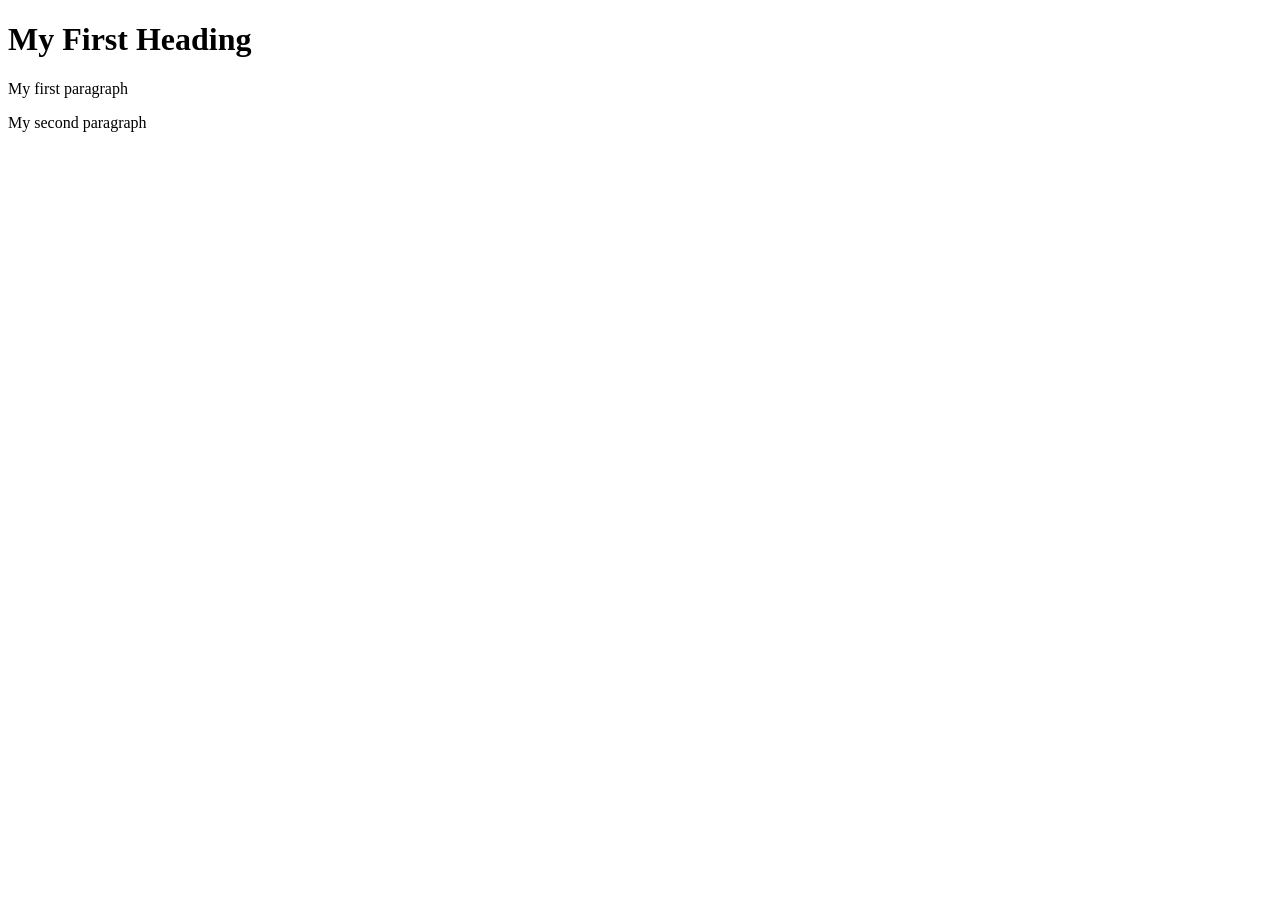
==== page1.html @ 9ab1d481 "refactor css styles" ====
<!DOCTYPE html>
<html>

<head>
  <title>Page title</title>
  <link rel="stylesheet" href="styles.css">
</head>
<bogy>
  <h1>My First Heading</h1>
  <p>My first paragraph</p>
  <p>My second paragraph</p>
  </body>

</html>
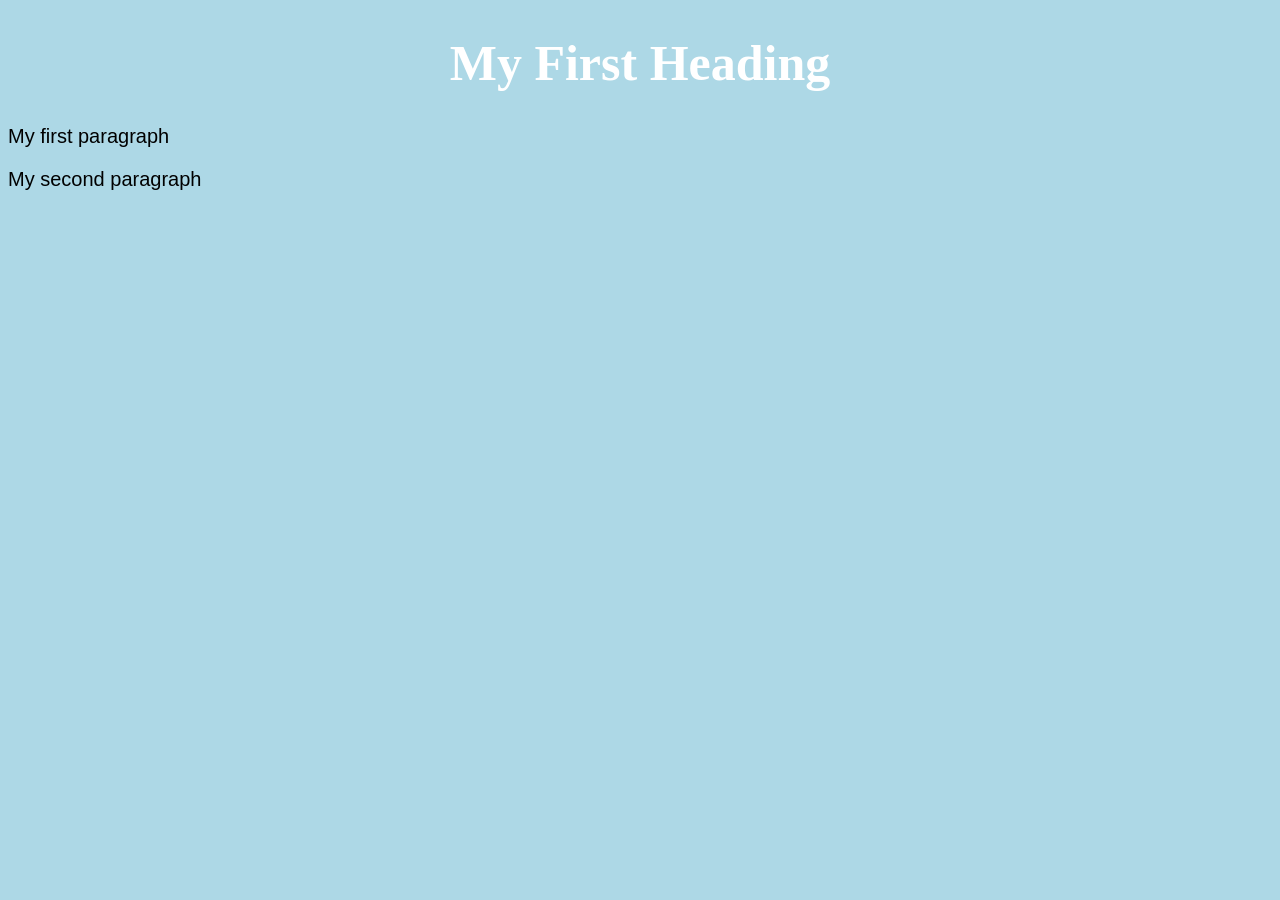
==== commit cb3123d6: "add some new features" ====
--- a/page1.html
+++ b/page1.html
@@ -2,7 +2,7 @@
 <html>
 
 <head>
-  <title>Page title</title>
+  <title>Page 1 (Index page)</title>
   <link rel="stylesheet" href="styles.css">
 </head>
 <bogy>
--- a/styles.css
+++ b/styles.css
@@ -0,0 +1,19 @@
+    body {
+      background-color: lightblue;
+    }
+
+    h1 {
+      color: white;
+      text-align: center;
+    }
+
+    p {
+      font-family: Verdana, Geneva, sans-serif;
+      font-size: 20px;
+    }
+    h1 {
+      font-size: 50px;
+    }
+    h3 {
+      font-size: 22px;
+    }
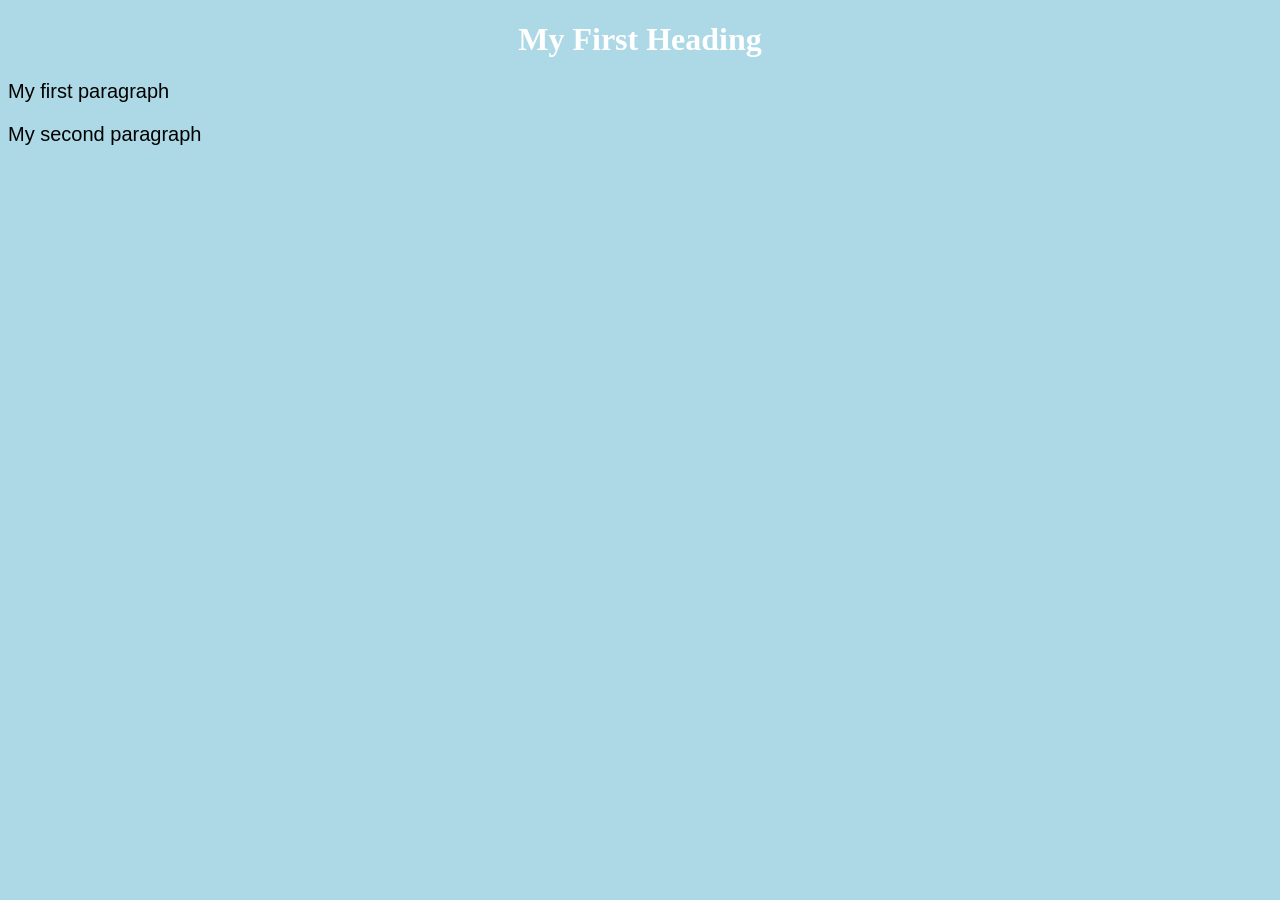
==== commit 1883b1b1: "Revert "add some new features" This reverts commit cb3123d6db59253765f3c826081d61bc46c553d0." ====
--- a/page1.html
+++ b/page1.html
@@ -2,7 +2,7 @@
 <html>
 
 <head>
-  <title>Page 1 (Index page)</title>
+  <title>Page title</title>
   <link rel="stylesheet" href="styles.css">
 </head>
 <bogy>
--- a/styles.css
+++ b/styles.css
@@ -10,10 +10,4 @@
     p {
       font-family: Verdana, Geneva, sans-serif;
       font-size: 20px;
-    }
-    h1 {
-      font-size: 50px;
-    }
-    h3 {
-      font-size: 22px;
     }
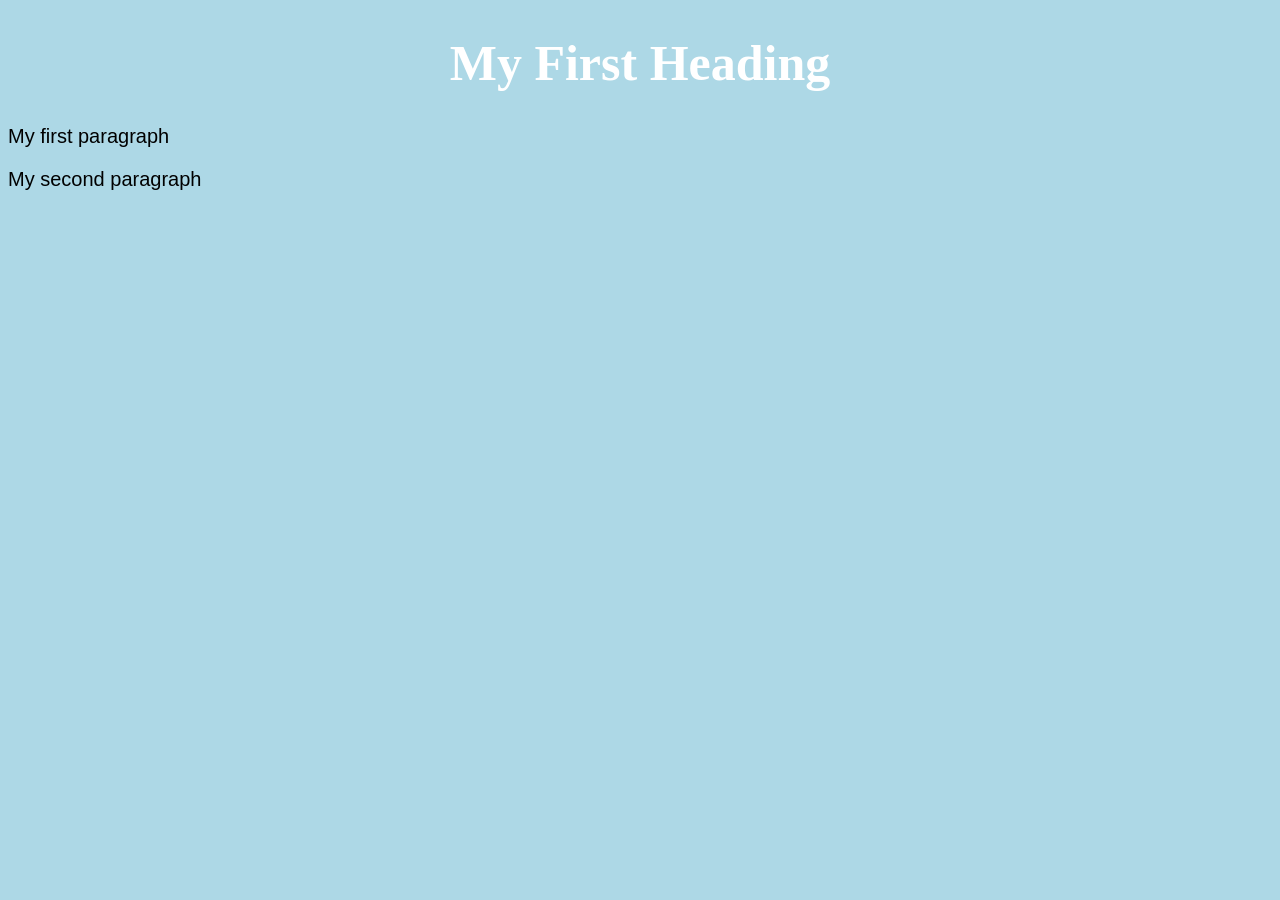
==== commit aa5f5cda: "Reapply "add some new features" This reverts commit 1883b1b1b44c9ab9431f9ba6eccee1458c03dd7f." ====
--- a/page1.html
+++ b/page1.html
@@ -2,7 +2,7 @@
 <html>
 
 <head>
-  <title>Page title</title>
+  <title>Page 1 (Index page)</title>
   <link rel="stylesheet" href="styles.css">
 </head>
 <bogy>
--- a/styles.css
+++ b/styles.css
@@ -10,4 +10,10 @@
     p {
       font-family: Verdana, Geneva, sans-serif;
       font-size: 20px;
+    }
+    h1 {
+      font-size: 50px;
+    }
+    h3 {
+      font-size: 22px;
     }
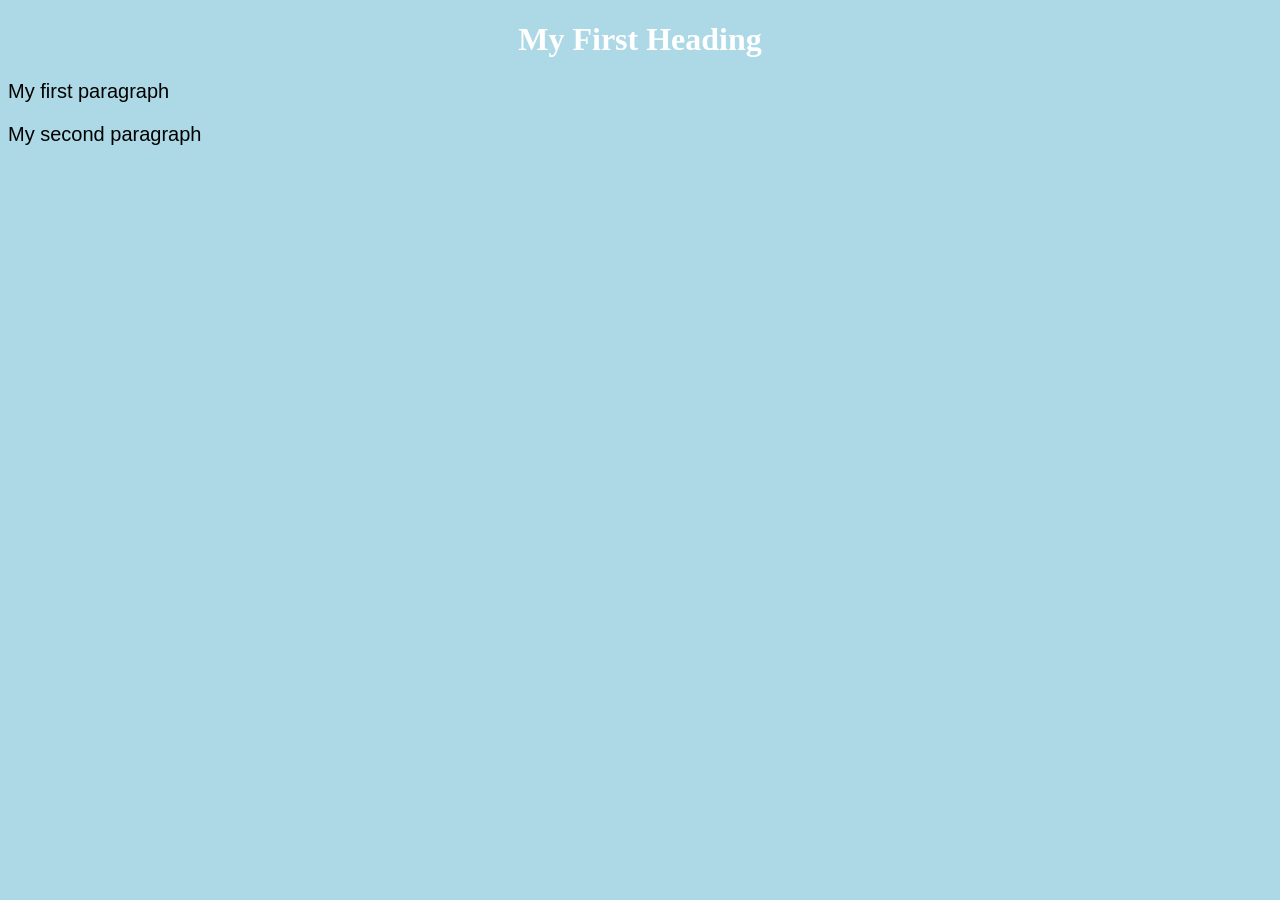
==== commit 1ca3f5cc: "Revert "Reapply "add some new features"" This reverts commit aa5f5cda38ba85f1abc3918289fc0a9f4a18584" ====
--- a/page1.html
+++ b/page1.html
@@ -2,7 +2,7 @@
 <html>
 
 <head>
-  <title>Page 1 (Index page)</title>
+  <title>Page title</title>
   <link rel="stylesheet" href="styles.css">
 </head>
 <bogy>
--- a/styles.css
+++ b/styles.css
@@ -10,10 +10,4 @@
     p {
       font-family: Verdana, Geneva, sans-serif;
       font-size: 20px;
-    }
-    h1 {
-      font-size: 50px;
-    }
-    h3 {
-      font-size: 22px;
     }
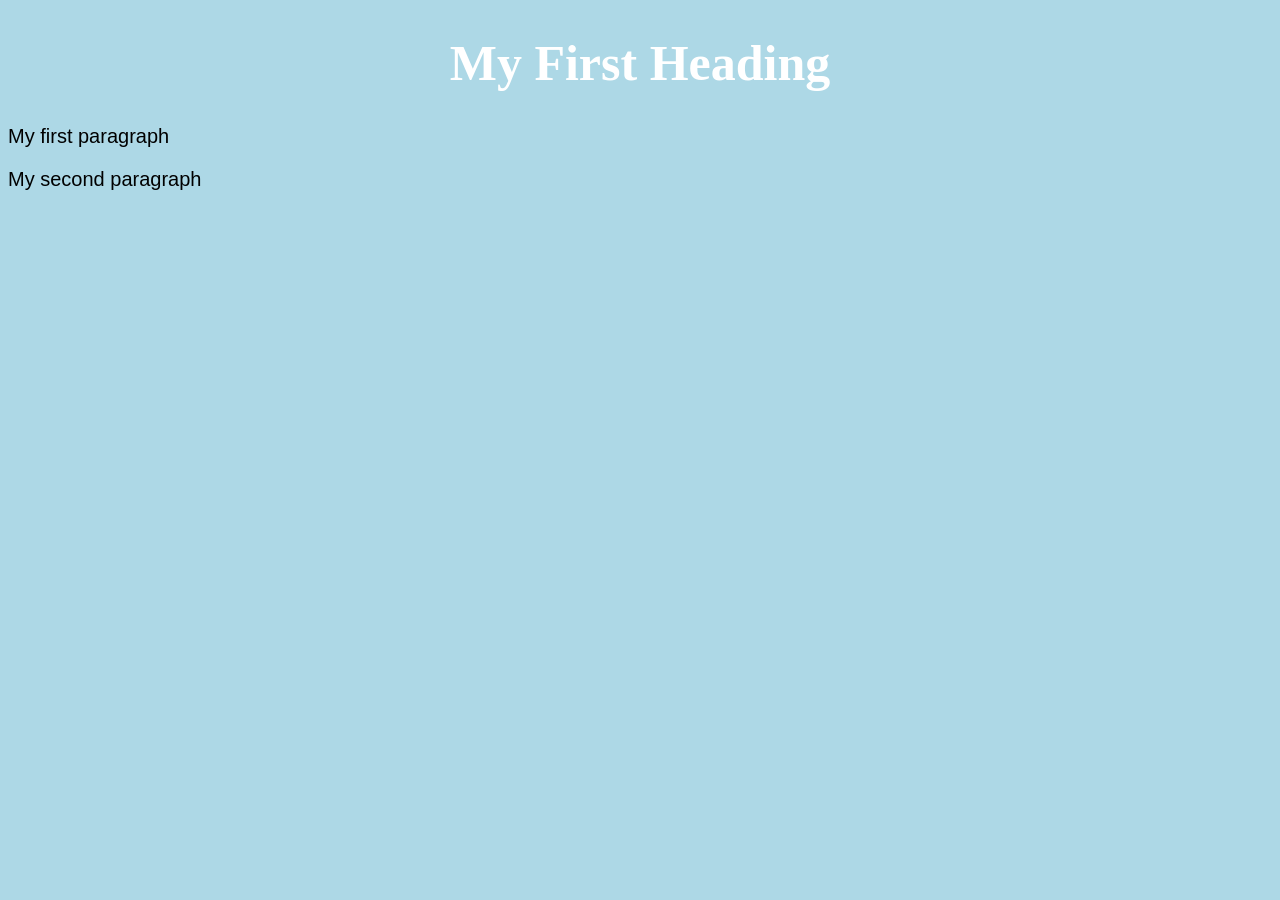
==== commit 384fa74a: "Reapply "add some new features" This reverts commit 1883b1b1b44c9ab9431f9ba6eccee1458c03dd7f." ====
--- a/page1.html
+++ b/page1.html
@@ -2,7 +2,7 @@
 <html>
 
 <head>
-  <title>Page title</title>
+  <title>Page 1 (Index page)</title>
   <link rel="stylesheet" href="styles.css">
 </head>
 <bogy>
--- a/styles.css
+++ b/styles.css
@@ -10,4 +10,10 @@
     p {
       font-family: Verdana, Geneva, sans-serif;
       font-size: 20px;
+    }
+    h1 {
+      font-size: 50px;
+    }
+    h3 {
+      font-size: 22px;
     }
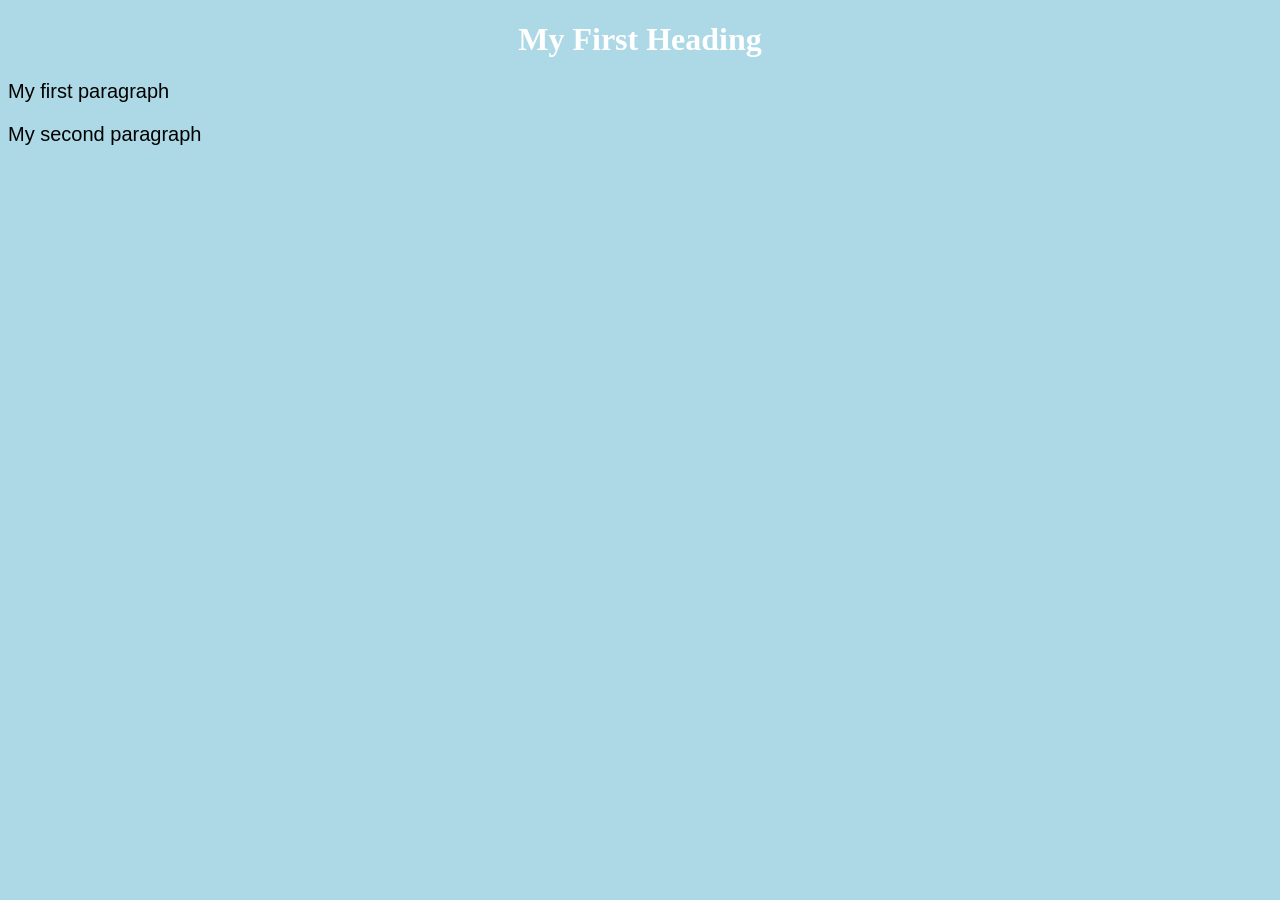
==== commit 0ad15ad3: "Revert "add some new features" This reverts commit cb3123d6db59253765f3c826081d61bc46c553d0." ====
--- a/page1.html
+++ b/page1.html
@@ -2,7 +2,7 @@
 <html>
 
 <head>
-  <title>Page 1 (Index page)</title>
+  <title>Page title</title>
   <link rel="stylesheet" href="styles.css">
 </head>
 <bogy>
--- a/styles.css
+++ b/styles.css
@@ -10,10 +10,4 @@
     p {
       font-family: Verdana, Geneva, sans-serif;
       font-size: 20px;
-    }
-    h1 {
-      font-size: 50px;
-    }
-    h3 {
-      font-size: 22px;
     }
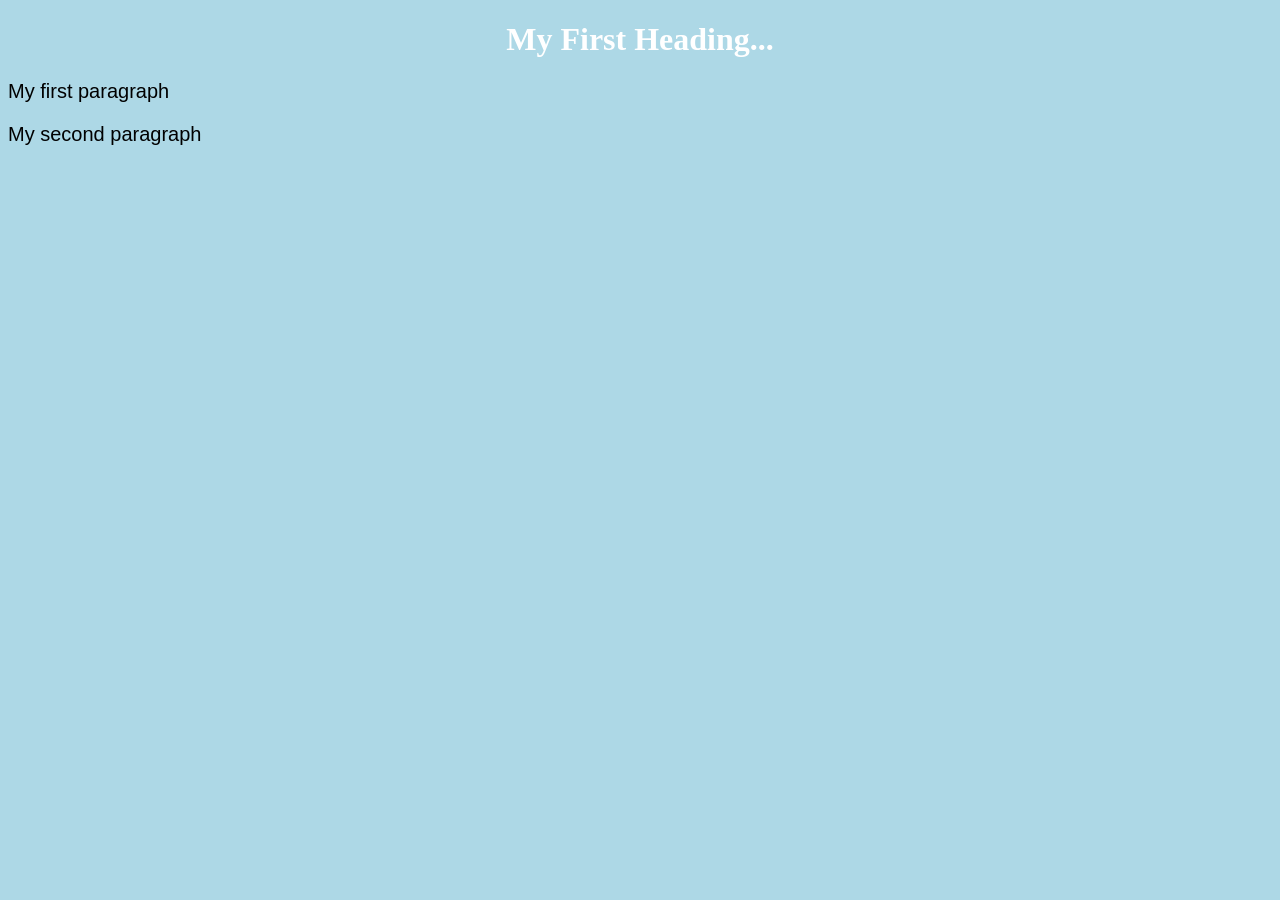
==== commit d7c968b1: "edit file page1.html" ====
--- a/page1.html
+++ b/page1.html
@@ -2,11 +2,11 @@
 <html>
 
 <head>
-  <title>Page title</title>
+  <title>Page 11 title</title>
   <link rel="stylesheet" href="styles.css">
 </head>
 <bogy>
-  <h1>My First Heading</h1>
+  <h1>My First Heading...</h1>
   <p>My first paragraph</p>
   <p>My second paragraph</p>
   </body>
